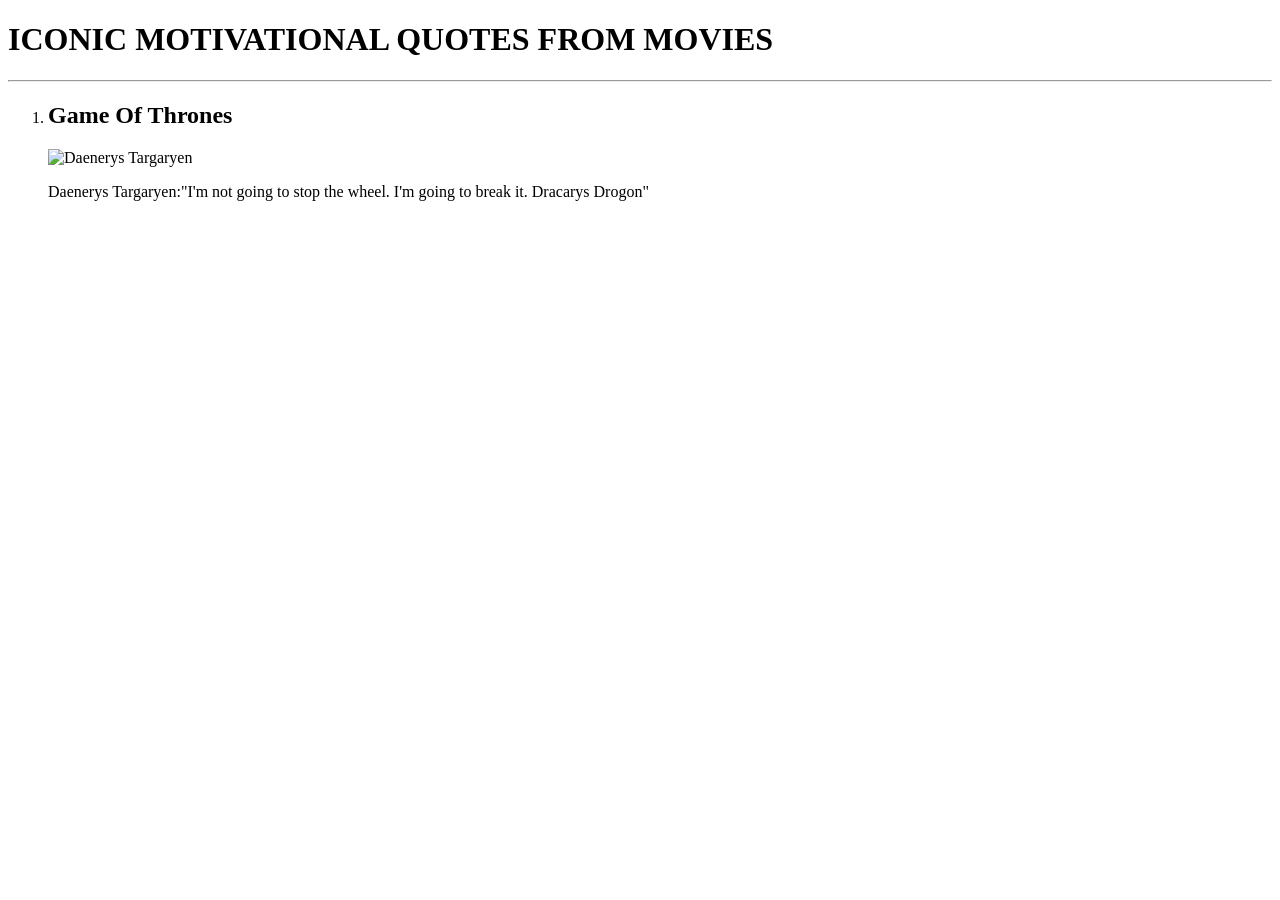
==== Motivational-website/index.html @ dc17c9c9 "Rename index.html to Motivational-website/index.html" ====
<!DOCTYPE html>
<html lang="en">
<head>
  <meta charset="UTF-8">
  <meta name="viewport" content="width=device-width, initial-scale=1.0">
  <title>Motivational Website</title>
  <link rel="stylesheet" href="./style.css"/>
  <link rel="preconnect" href="https://fonts.googleapis.com">
  <link rel="preconnect" href="https://fonts.gstatic.com" crossorigin>
  <link href="https://fonts.googleapis.com/css2?family=Libre+Baskerville:ital,wght@0,400..700;1,400..700&display=swap" rel="stylesheet">
</head>
<body>
  <div>
    <h1>ICONIC MOTIVATIONAL QUOTES FROM MOVIES</h1>
    <hr>
    <ol>
      <li>
        <h2 class="text">Game Of Thrones</h1>
          <img src="./assets/images/daenerys.jpeg" alt="Daenerys Targaryen"/>
          <p class="text">Daenerys Targaryen:"I'm not going to stop the wheel. I'm going to break it. Dracarys Drogon"</p>
      </li>
    </ol>
  </div>
</body>
</html>
<!-- 
  TODO: Create a motivational post website.
Style it how ever you like. 
Look at the goal image for inspiration.
But it must have the following features:
1. The main h1 text should be using the Regular Libre Baskerville Font from Google Fonts:
  https://fonts.google.com/specimen/Libre+Baskerville
2. The text should be white and background black.
3. Add your own image into the images folder inside assets. It should have a 5px white border.
4. The text should be center aligned.
5. Create a div to contain the h1, p and img elements. Adjust the margins so that the image and text are centered on the page. 
  Hint: You horizontally center a div by giving it a width of 50% and a margin-left of 25%.
  Hint: Set the image to have a width of 100% so it fills the div. 
6. Read about the text-transform property on MDN docs to make the h1 uppercase with CSS.
  https://developer.mozilla.org/en-US/docs/Web/CSS/text-transform 
-->
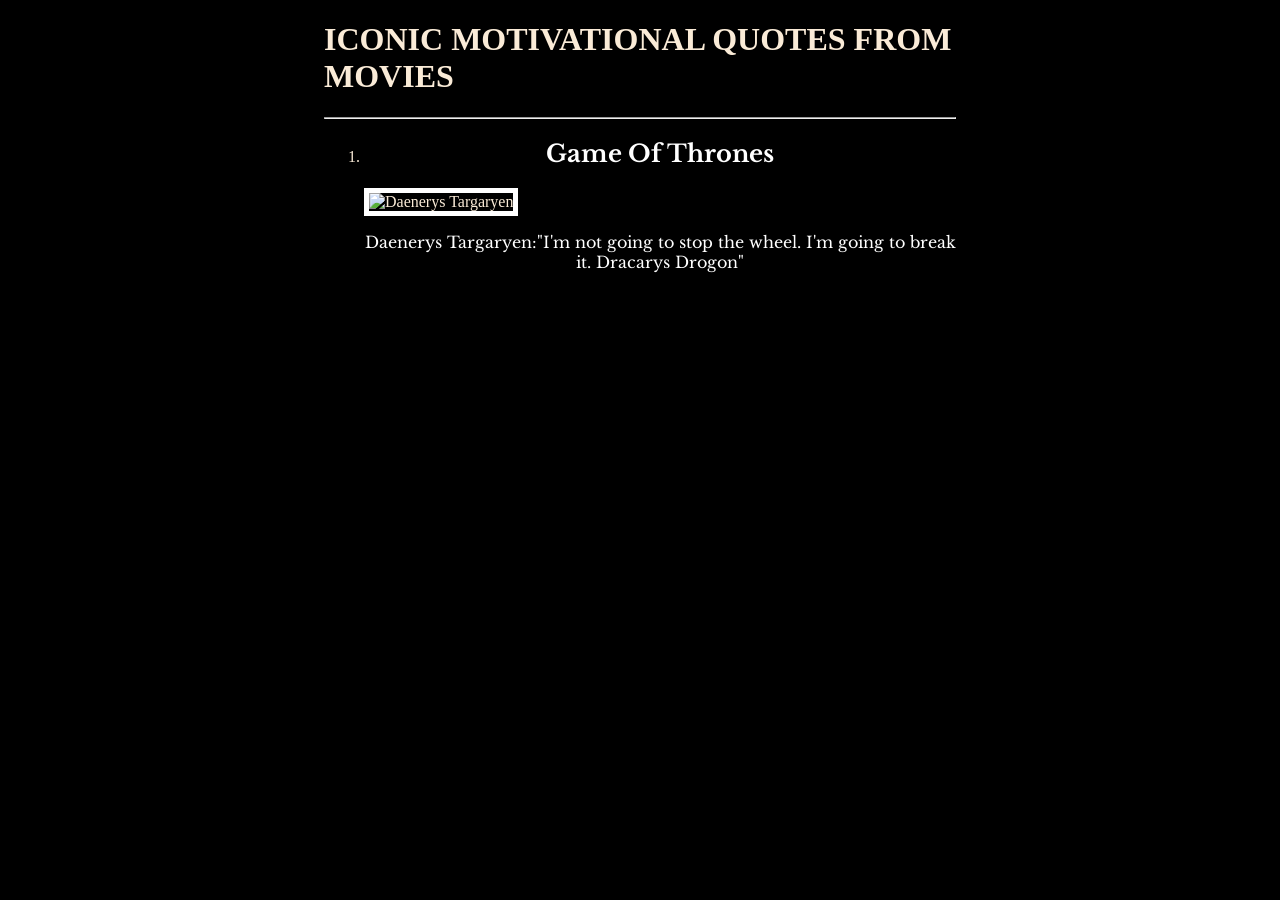
==== commit 48ea7bc2: "Fix image address to ../assets/images/daenerys.jpeg" ====
--- a/Motivational-website/index.html
+++ b/Motivational-website/index.html
@@ -16,7 +16,7 @@
     <ol>
       <li>
         <h2 class="text">Game Of Thrones</h1>
-          <img src="./assets/images/daenerys.jpeg" alt="Daenerys Targaryen"/>
+          <img src="../assets/images/daenerys.jpeg" alt="Daenerys Targaryen"/>
           <p class="text">Daenerys Targaryen:"I'm not going to stop the wheel. I'm going to break it. Dracarys Drogon"</p>
       </li>
     </ol>
--- a/Motivational-website/style.css
+++ b/Motivational-website/style.css
@@ -0,0 +1,20 @@
+html{
+    background-color: black;
+    color: antiquewhite;
+}
+.text{
+    color: white;
+    font-family: "Libre Baskerville", serif;
+    text-align: center;
+}
+img{
+    border: 5px solid white ;
+    width: 100%;
+}
+div{
+    width: 50%;
+    margin-left: 25%;
+}
+h1{
+    text-transform: uppercase;
+}
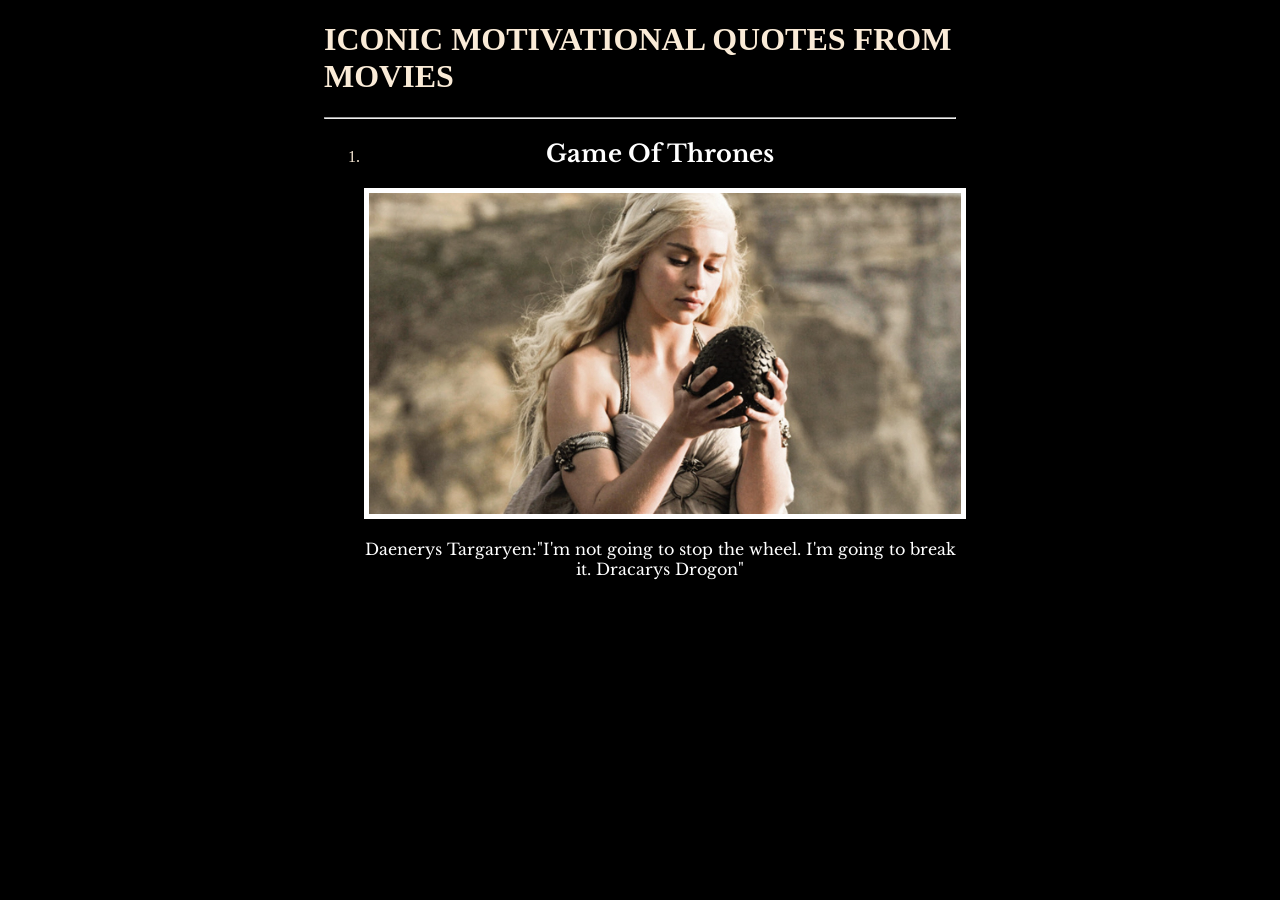
==== commit b41e802a: "Point image address back to ./assets/images/daenerys.jpeg" ====
--- a/Motivational-website/index.html
+++ b/Motivational-website/index.html
@@ -16,7 +16,7 @@
     <ol>
       <li>
         <h2 class="text">Game Of Thrones</h1>
-          <img src="../assets/images/daenerys.jpeg" alt="Daenerys Targaryen"/>
+          <img src="./assets/images/daenerys.jpeg" alt="Daenerys Targaryen"/>
           <p class="text">Daenerys Targaryen:"I'm not going to stop the wheel. I'm going to break it. Dracarys Drogon"</p>
       </li>
     </ol>
